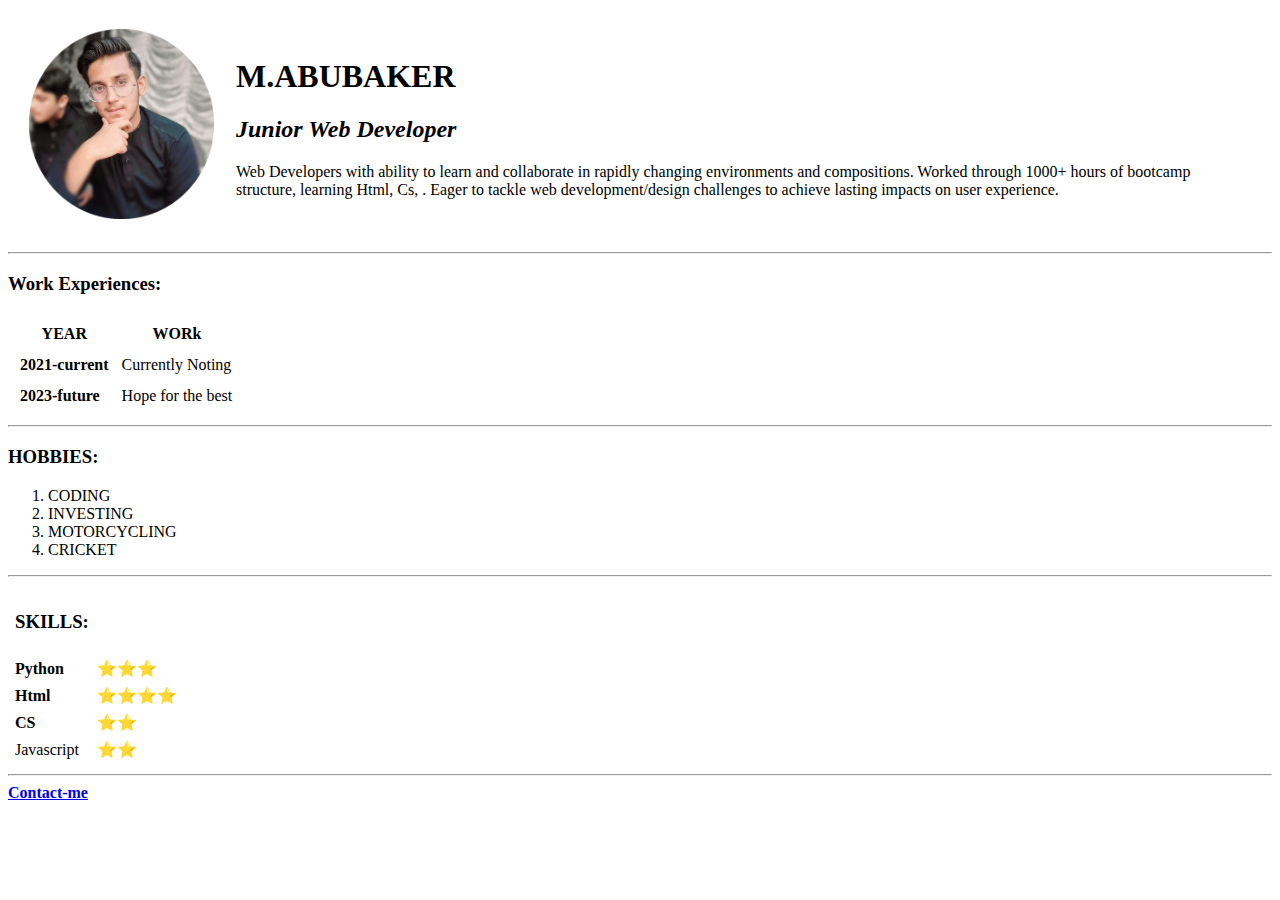
==== index.html @ a23dd4ca "Update index.html" ====
<!DOCTYPE html>
<html lang="en" dir="ltr">

<head>
  <meta charset="utf-8">
  <meta http-equiv="refresh" content="6">
  <meta name="viewport" content="width=device-width,initial-scale=" 1.0">
  <title>Personal site.com</title>
</head>

<body>
  <table cellspacing="20">
    <tr>
      <td>
        <img src="IMG_20220508_225723-modified.png" alt="img" width="185" height="190" />
      </td>
      <td>
        <h1>M.ABUBAKER</h1>
        <p>
          <em> <strong>
              <h2>Junior Web Developer</h2>
            </strong></em>
        </p>
        <p>
          Web Developers with ability to learn and collaborate in rapidly changing environments and compositions.
          Worked through 1000+ hours of bootcamp structure, learning Html, Cs, .
          Eager to tackle web development/design challenges to achieve lasting impacts on user experience.
        </p>
      </td>
    </tr>
  </table cellspacing="6">
  <hr />
  <h3>Work Experiences:</h3>
  <table cellspacing="11">
    <tr>
      <th>YEAR</th>
      <th>WORk</th>
    </tr>
    <tr>
      <td><b>2021-current</b></td>
      <td>Currently Noting </td>
    </tr>
    <tr>
      <td><b>2023-future</b></td>
      <td>Hope for the best</td>
    </tr>
  </table>
  <hr />
  <h3>HOBBIES:</h3>
  <ol>
    <LI>CODING</LI>
    <li>INVESTING</li>
    <LI>MOTORCYCLING</LI>
    <li>CRICKET</li>
  </ol>
  <hr />
  <table cellspacing="6">
    <th>
      <h3>SKILLS:</h3>
    </th>
    <tr>
      <td><b>Python</b></td>
      <td>⭐⭐⭐</td>
    </tr>
    <tr>
      <td><b>Html</b></td>
      <td>⭐⭐⭐⭐</td>
    </tr>
    <tr>
      <td><b>CS</b></td>
      <td>⭐⭐</td>                 
    </tr>
    <tr>
                        <td>Javascript</td>
                        <td>⭐⭐</td>
                        </tr>
  </table>
  <hr />
<b><a href="Contact-me.html">Contact-me</a></b>

</body>

</html>
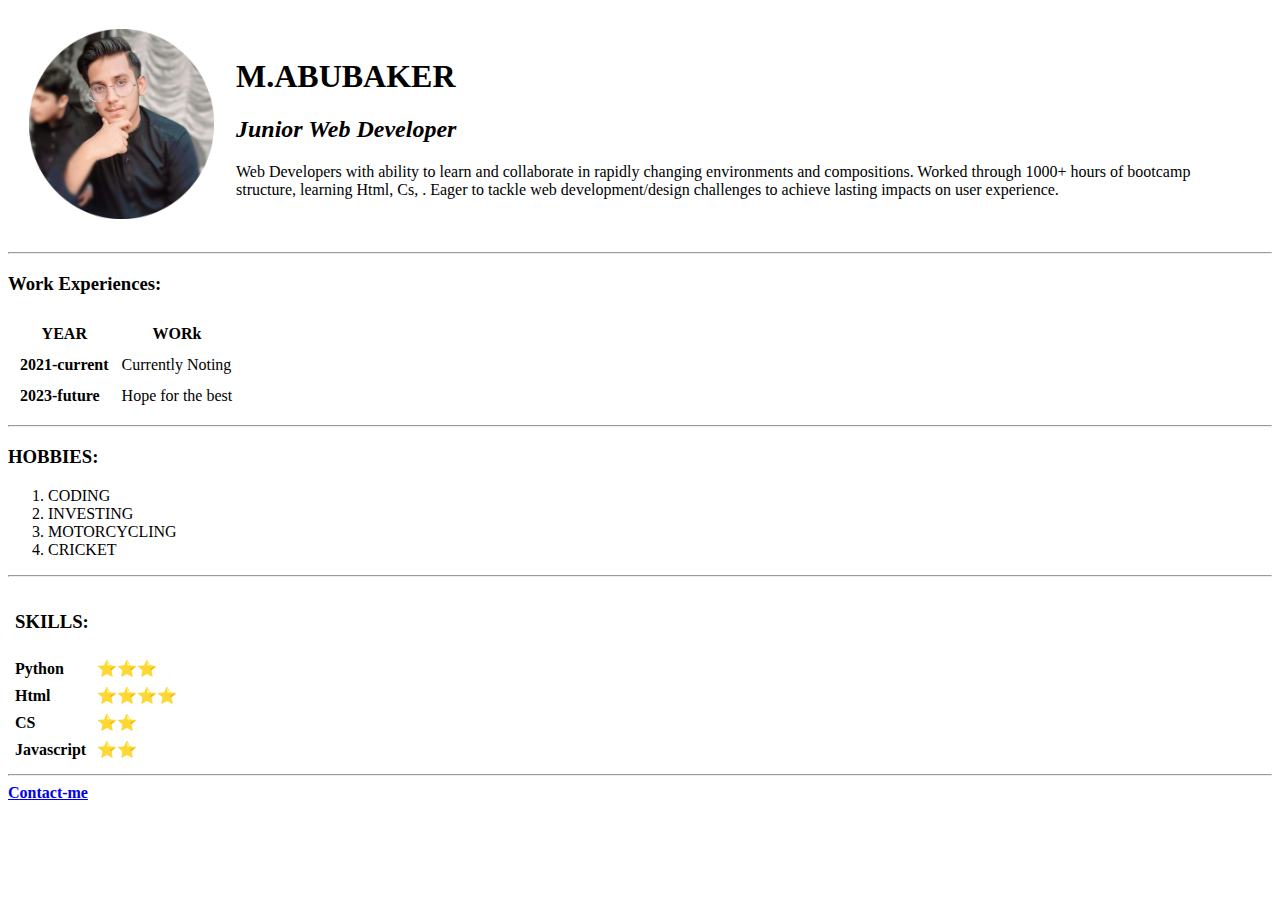
==== commit e40aec4e: "Update index.html" ====
--- a/index.html
+++ b/index.html
@@ -68,12 +68,12 @@
     </tr>
     <tr>
       <td><b>CS</b></td>
-      <td>⭐⭐</td>                 
+      <td>⭐⭐</td>   
+         </tr>                 
+        <tr>
+      <td><b>Javascript</b></td>
+      <td>⭐⭐</td>
     </tr>
-    <tr>
-                        <td>Javascript</td>
-                        <td>⭐⭐</td>
-                        </tr>
   </table>
   <hr />
 <b><a href="Contact-me.html">Contact-me</a></b>
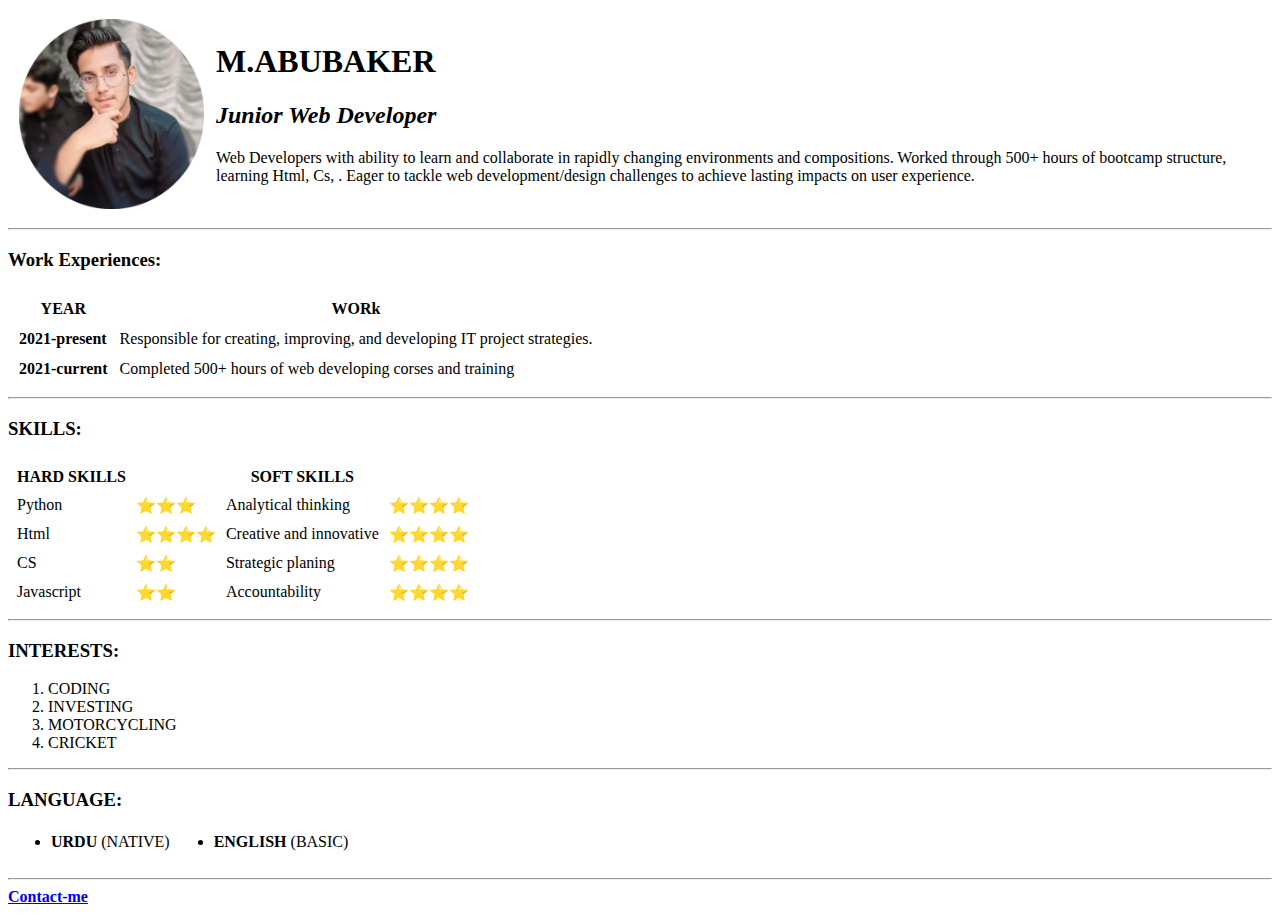
==== commit c171609e: "Update index.html" ====
--- a/index.html
+++ b/index.html
@@ -1,15 +1,12 @@
-<!DOCTYPE html>
-<html lang="en" dir="ltr">
-
 <head>
   <meta charset="utf-8">
   <meta http-equiv="refresh" content="6">
-  <meta name="viewport" content="width=device-width,initial-scale=" 1.0">
+  <meta name="viewport" content="width=device-width, initial-scale=1">
   <title>Personal site.com</title>
 </head>
 
 <body>
-  <table cellspacing="20">
+  <table cellspacing="10">
     <tr>
       <td>
         <img src="IMG_20220508_225723-modified.png" alt="img" width="185" height="190" />
@@ -23,7 +20,7 @@
         </p>
         <p>
           Web Developers with ability to learn and collaborate in rapidly changing environments and compositions.
-          Worked through 1000+ hours of bootcamp structure, learning Html, Cs, .
+          Worked through 500+ hours of bootcamp structure, learning Html, Cs, .
           Eager to tackle web development/design challenges to achieve lasting impacts on user experience.
         </p>
       </td>
@@ -31,22 +28,56 @@
   </table cellspacing="6">
   <hr />
   <h3>Work Experiences:</h3>
-  <table cellspacing="11">
+  <table cellspacing="10">
     <tr>
       <th>YEAR</th>
       <th>WORk</th>
     </tr>
     <tr>
-      <td><b>2021-current</b></td>
-      <td>Currently Noting </td>
+      <td><b>2021-present</b></td>
+      <td>Responsible for creating, improving, and developing IT project strategies. </td>
     </tr>
     <tr>
-      <td><b>2023-future</b></td>
-      <td>Hope for the best</td>
+      <td><b>2021-current</b></td>
+      <td>Completed 500+ hours of web developing corses and training</td>
     </tr>
   </table>
   <hr />
-  <h3>HOBBIES:</h3>
+  <table cellspacing="8">
+    <H3>SKILLS:</H3>
+       <TR>
+           <TH>HARD SKILLS</TH>
+           <TH></TH>
+           <TH>SOFT SKILLS</TH>
+       </TR>
+       </tr>
+     <tr>
+     <td>Python</td>
+       <td>⭐⭐⭐</td>
+       <td>Analytical thinking</td>
+       <td>⭐⭐⭐⭐</td>
+     </tr>
+     <tr>
+       <td>Html</td>
+       <td>⭐⭐⭐⭐</td>
+       <td>Creative and innovative</td>
+       <td>⭐⭐⭐⭐</td>
+     </tr>
+     <tr>
+       <td>CS</td>
+       <td>⭐⭐</td>
+       <td>Strategic planing</td>
+       <td>⭐⭐⭐⭐</td>
+     </tr>
+     <tr>
+       <td>Javascript</td>
+       <td>⭐⭐</td>
+       <td>Accountability</td>
+       <td>⭐⭐⭐⭐</td>
+     </tr>
+   </table>
+   <hr />
+  <h3>INTERESTS:</h3>
   <ol>
     <LI>CODING</LI>
     <li>INVESTING</li>
@@ -54,28 +85,18 @@
     <li>CRICKET</li>
   </ol>
   <hr />
-  <table cellspacing="6">
-    <th>
-      <h3>SKILLS:</h3>
-    </th>
+  <h3>LANGUAGE:</h3>
+  <table>
     <tr>
-      <td><b>Python</b></td>
-      <td>⭐⭐⭐</td>
-    </tr>
-    <tr>
-      <td><b>Html</b></td>
-      <td>⭐⭐⭐⭐</td>
-    </tr>
-    <tr>
-      <td><b>CS</b></td>
-      <td>⭐⭐</td>   
-         </tr>                 
-        <tr>
-      <td><b>Javascript</b></td>
-      <td>⭐⭐</td>
+       <td><ul>
+        <li><B>URDU</B> (NATIVE)</li>
+      </ul></td>
+      <td><ul>
+        <li><b>ENGLISH</b> (BASIC)</li>
+      </ul></td>
     </tr>
   </table>
-  <hr />
+<hr />
 <b><a href="Contact-me.html">Contact-me</a></b>
 
 </body>
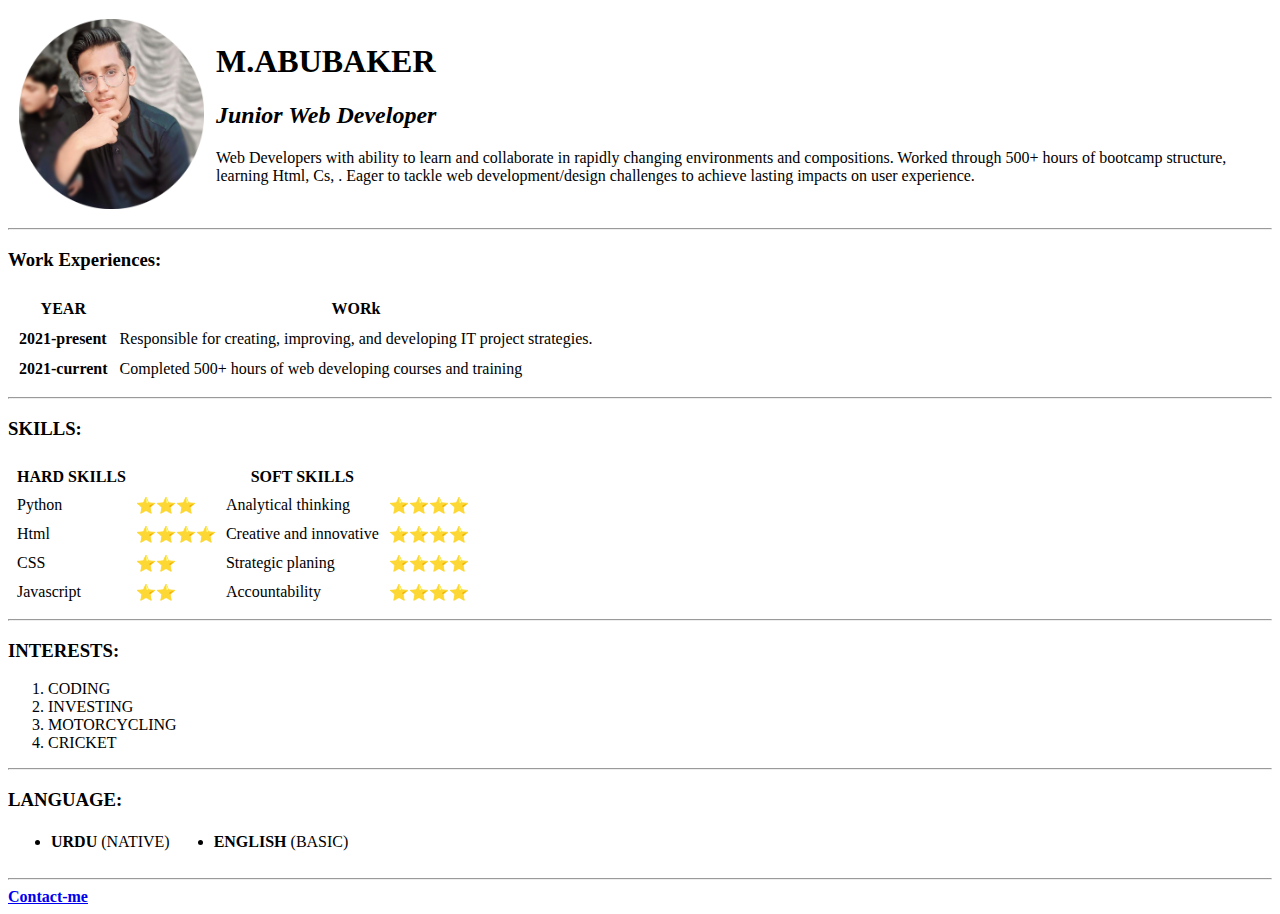
==== commit f5d340eb: "Update index.html" ====
--- a/index.html
+++ b/index.html
@@ -1,10 +1,8 @@
 <head>
   <meta charset="utf-8">
-  <meta http-equiv="refresh" content="6">
   <meta name="viewport" content="width=device-width, initial-scale=1">
   <title>Personal site.com</title>
 </head>
-
 <body>
   <table cellspacing="10">
     <tr>
@@ -39,7 +37,7 @@
     </tr>
     <tr>
       <td><b>2021-current</b></td>
-      <td>Completed 500+ hours of web developing corses and training</td>
+      <td>Completed 500+ hours of web developing courses and training</td>
     </tr>
   </table>
   <hr />
@@ -64,7 +62,7 @@
        <td>⭐⭐⭐⭐</td>
      </tr>
      <tr>
-       <td>CS</td>
+       <td>CSS</td>
        <td>⭐⭐</td>
        <td>Strategic planing</td>
        <td>⭐⭐⭐⭐</td>
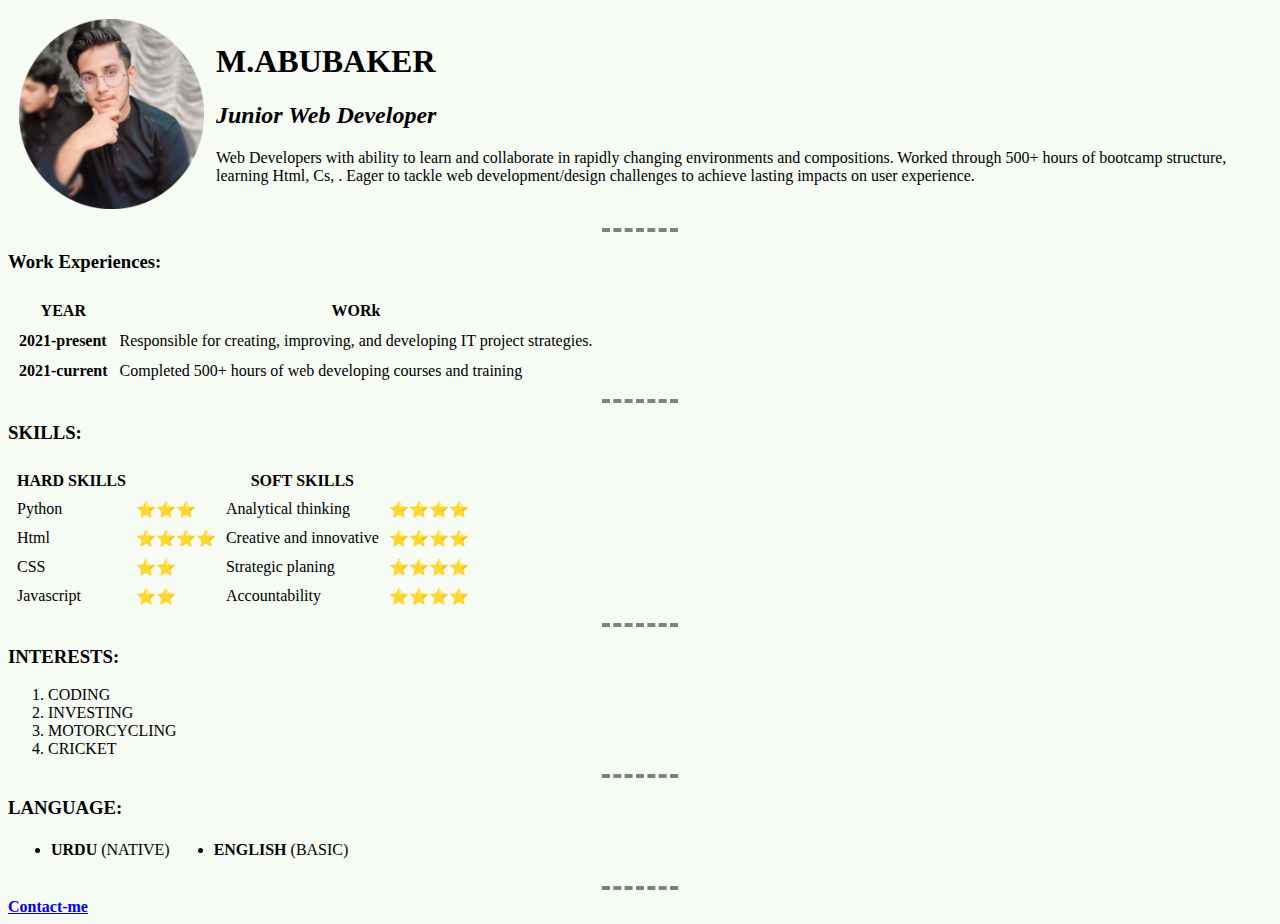
==== commit 37eab1f7: "Update index.html" ====
--- a/index.html
+++ b/index.html
@@ -2,6 +2,7 @@
   <meta charset="utf-8">
   <meta name="viewport" content="width=device-width, initial-scale=1">
   <title>Personal site.com</title>
+    <link rel="stylesheet" type="text/css" href="style.css">
 </head>
 <body>
   <table cellspacing="10">
--- a/style.css
+++ b/style.css
@@ -0,0 +1,18 @@
+body {background-color: #F6FBF4;}
+hr {
+background-color: white;
+border-style: none;
+border-top-style: dashed;
+border-color: grey;
+border-width: 4px;
+width: 6%;
+}
+h1{
+color: black;
+}
+h3{
+  color: black;
+}
+h2{
+  color: black;
+}
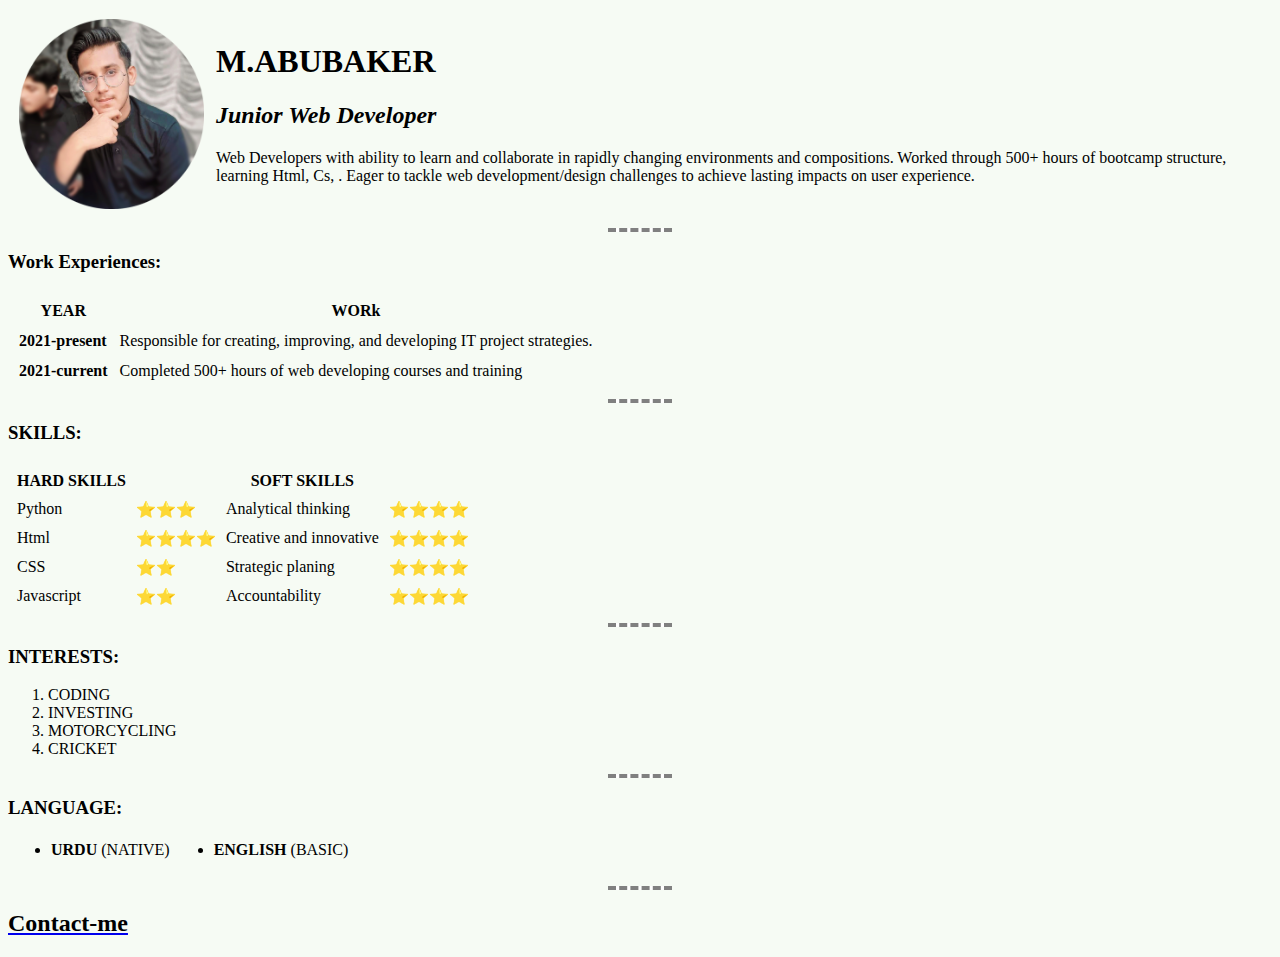
==== commit 07917209: "Update index.html" ====
--- a/index.html
+++ b/index.html
@@ -96,7 +96,7 @@
     </tr>
   </table>
 <hr />
-<b><a href="Contact-me.html">Contact-me</a></b>
+<b><a href="Contact-me.html"><h2>Contact-me<h2></a></b>
 
 </body>
 
--- a/style.css
+++ b/style.css
@@ -5,7 +5,7 @@
 border-top-style: dashed;
 border-color: grey;
 border-width: 4px;
-width: 6%;
+width: 64px;
 }
 h1{
 color: black;
